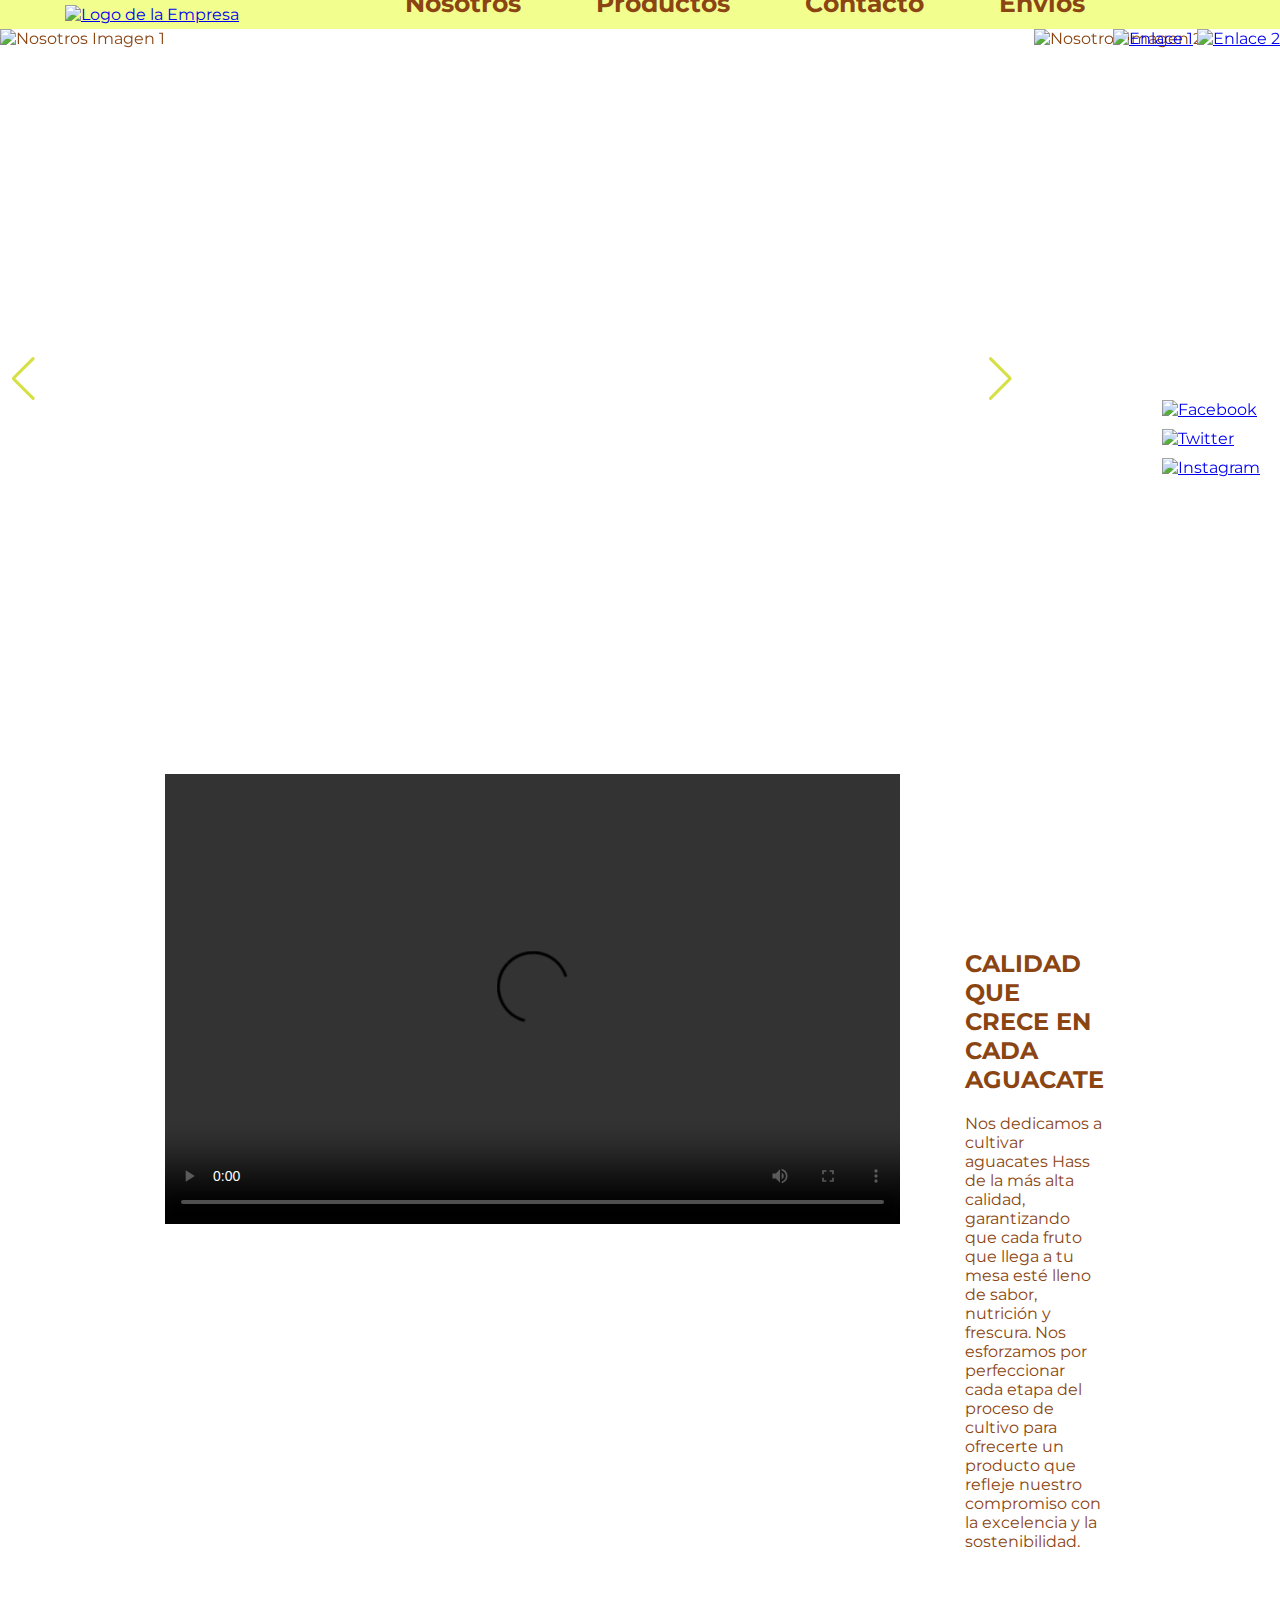
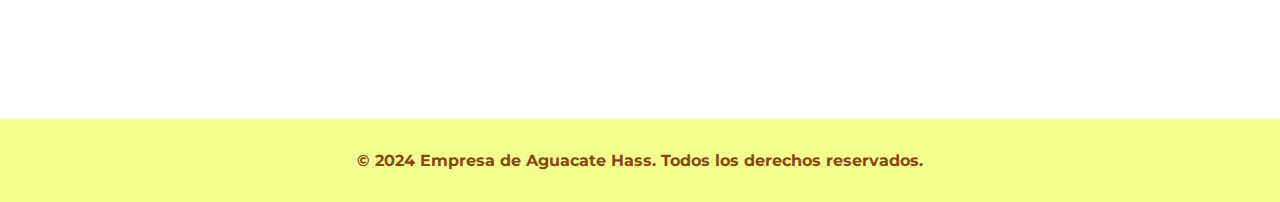
==== index.html @ ec8a35a3 "commit 1" ====
<!DOCTYPE html>
<html lang="es">
<head>
    <meta charset="UTF-8">
    <meta name="viewport" content="width=device-width, initial-scale=1.0">
    <title>Inicio - Empresa de Aguacate Hass</title>
    <link rel="stylesheet" href="styles.css">
    <!-- Swiper CSS -->
    <link rel="stylesheet" href="https://unpkg.com/swiper/swiper-bundle.min.css">
    <link href="https://fonts.googleapis.com/css2?family=Montserrat:wght@400;700&display=swap" rel="stylesheet">
    <link href="https://fonts.googleapis.com/css2?family=Roboto+Condensed:wght@400;700&display=swap" rel="stylesheet">
</head>
<body>
    <header>
        <div class="header-container">
            <a href="index.html"><img src="IMAGEN/LOGO HASS MODELO 3 PNG.png" alt="Logo de la Empresa" class="logo"></a>
            <nav>
                <ul>
                    <li class="nav-nosotros dropdown">
                        <a href="javascript:void(0);">Nosotros</a>
                        <div class="dropdown-content">
                            <h3>Información de la Empresa</h3>
                            <a href="contexto.html">Contexto</a>
                            <a href="historia.html">Historia</a>
                            <a href="produccion.html">Proceso de producción</a>
                        </div>
                    </li>
                    <li><a href="productos.html">Productos</a></li>
                    <li><a href="contacto.html">Contacto</a></li>
                    <li><a href="envios.html">Envíos</a></li>
                </ul>
            </nav>
        </div>
    </header>

    <div class="content-wrapper">
        <div class="swiper-container">
            <div class="swiper-wrapper">
                <div class="swiper-slide"><img src="IMAGEN/nosotros 1.jpeg" alt="Nosotros Imagen 1" width="800" height="678"></div>
                <div class="swiper-slide"><img src="IMAGEN/nosotros 2.jpeg" alt="Nosotros Imagen 2" width="800" height="678"></div>
                <div class="swiper-slide"><img src="IMAGEN/nosotros 3.jpeg" alt="Nosotros Imagen 3" width="800" height="678"></div>
                <div class="swiper-slide"><img src="IMAGEN/vision 2.jpeg" alt="Nosotros Imagen 3" width="800" height="678"></div>
                <div class="swiper-slide"><img src="IMAGEN/vision.jpeg" alt="Nosotros Imagen 3" width="800" height="678"></div>
            </div>
            <!-- Añadir paginación -->
            <div class="swiper-pagination"></div>
            <!-- Añadir botones de navegación -->
            <div class="swiper-button-next"></div>
            <div class="swiper-button-prev"></div>
        </div>

        <!-- Contenedor para imágenes de enlaces -->
        <div class="link-images">
            <a href="https://enlace1.com"><img src="IMAGEN/app.webp" alt="Enlace 1" class="link-image"></a>
            <a href="https://enlace2.com"><img src="IMAGEN/game.webp" alt="Enlace 2" class="link-image"></a>
        </div>
    </div>
    <!-- Redes sociales -->
    <div class="social-media">
        <a href="https://www.facebook.com/profile.php?id=100013029033462"><img src="IMAGEN/logo facebook png.png" alt="Facebook" width="40" height="40"></a>
        <a href="https://wa.me/+57313995101"><img src="IMAGEN/logo whatsapp png.png" alt="Twitter" width="40" height="40"></a>
        <a href="https://www.instagram.com/rich_2026/"><img src="IMAGEN/logo insta png.png" alt="Instagram" width="40" height="40"></a>
    </div>
    <div class="container">
        <div class="video-container">
            <video width="735" height="450"  controls>
                <source src="IMAGEN/Y2meta.app-Como se realiza exportacion de aguacate Hass - TvAgro por Juan Gonzalo Angel Restrepo-(1080p).mp4" type="video/mp4">
            </video>
        </div>
        <div class="text-container">
            <h2>CALIDAD QUE CRECE EN CADA AGUACATE</h2>
            <p>Nos dedicamos a cultivar aguacates Hass de la más alta calidad, garantizando que cada fruto que llega a tu mesa esté lleno de sabor, nutrición y frescura. Nos esforzamos por perfeccionar cada etapa del proceso de cultivo para ofrecerte un producto que refleje nuestro compromiso con la excelencia y la sostenibilidad.</p>
        </div>
    </div>
    <footer>
        <p>&copy; 2024 Empresa de Aguacate Hass. Todos los derechos reservados.</p>
    </footer>

    <!-- Swiper JS -->
    <script src="https://unpkg.com/swiper/swiper-bundle.min.js"></script>
    <script>
     var swiper = new Swiper('.swiper-container', {
    loop: true,
    spaceBetween: 10,
    grabCursor: true,
    centeredSlides: true,
    autoplay: {
        delay: 2500,
        disableOnInteraction: false,
    },
    navigation: {
        nextEl: '.swiper-button-next',
        prevEl: '.swiper-button-prev',
    },
 
});
    </script>
    <script>
        // Obtener la URL actual
        const currentUrl = window.location.pathname;
    
        // Obtener todos los enlaces de navegación
        const navLinks = document.querySelectorAll('nav a');
    
        // Recorrer los enlaces para verificar cuál es el enlace actual
        navLinks.forEach(link => {
            if (link.href.includes(currentUrl)) {
                link.classList.add('active');
            }
        });
    </script>
</body>
</html>
---- styles.css ----
body {
    font-family: 'Montserrat', sans-serif;
    margin: 0;
    padding: 0;
    display: flex;
    flex-direction: column;
    min-height: 100vh;
    background-color: #ffffff;
    color: #8B4513;
    overflow-x: hidden;
   /*cursor: url('IMAGEN/agucate2cur.png'), auto;*/
}

header {
    background-color: #f2ff8f; /* Verde oscuro */
    padding: 5px 10px;
    max-height: 140px;
    z-index: 10;
}

.header-container {
    display: flex;
    justify-content: space-between;
    align-items: center;
    max-width: 950px;
    margin: 0 auto;
    padding: 0 2em;
}

.logo {
    width: 230px;
    height: 200px;
    margin-left: -100px;
    margin-top: -23px;
}

nav {
    display: flex;
    gap: 15px;
    margin-top: -23px;
    
}

nav ul {
    list-style: none;
    padding: 0;
    margin: 0;
    display: flex;
    gap: 15px;
    
}

nav li {
    position: relative; 
}

nav a {
    font-family: 'Montserrat', sans-serif;
    color: #8B4513;
    text-align: center;
    font-weight: bold;
    padding: 5px 30px;
    text-decoration: none;
    font-size: 25px;
}

nav a:hover {
    color: #45a049;
}

nav a.active {
    color: #45a049; /* Color cuando el enlace está activo */
}

/* Dropdown */
.dropdown-content {
    display: flex;
    position: absolute;
    background-color: #fff;
    box-shadow: 0px 8px 16px rgba(0,0,0,0.2);
    padding: 20px;
    top: 100%;
    left: 0;
    z-index: 1;
    flex-direction: column;
    gap: 10px;
    width: 300px !important; /* Ajusta el ancho según tus necesidades */
}

.dropdown-content h3 {
    margin: 0 0 10px;
    white-space: nowrap;
    font-family: 'Montserrat', sans-serif; /* Cambia la fuente */
    color: #8B4513; /* Marrón */
    font-size: 24px; /* Tamaño más grande */
    padding-left: 20px; /* Alineación del título */
    padding-left: 10px !important; 
}

.dropdown-content a {
    color: #000;
    text-decoration: none;
    display: block;
    font-family: 'Roboto Condensed', sans-serif; /* Fuente compacta y diferente */
    font-size: 16px; /* Tamaño de la fuente */
    text-transform: uppercase; /* Texto en mayúsculas */
    padding-left: 10px !important; /* Ajusta el padding para alineación */
}

.dropdown-content a:hover {
    background-color: transparent !important;
    outline: none;
}


.dropdown:hover .dropdown-content {
    display: flex;
}

main {
    flex: 1;
    padding: 20px;
    max-width: 1200px;
    margin: 0 auto;
    background-color: white;
}

footer {
    background-color: #f2ff8f; /* Marrón */
    color: #8B4513;
    font-weight: bold;
    text-align: center;
    padding: 1em 0;
    width: 100%;
    margin-top: auto; /* Empuja el footer al final */
}

.contact-section {
    display: flex;
    flex-direction: column;
    align-items: center;
    gap: 20px;
    margin: 20px;
}

.contact-info {
    display: flex;
    flex-direction: column;
    align-items: center;
    gap: 10px;
}

.contact-info img {
    width: 50px;
    height: 50px;
}

form {
    display: flex;
    flex-direction: column;
    align-items: flex-start;
    gap: 10px;
    width: 100%;
    max-width: 400px;
}

label {
    font-weight: bold;
}

input, textarea {
    width: 100%;
    padding: 10px;
    border: 1px solid #ccc;
    border-radius: 5px;
}

button {
    padding: 10px 20px;
    background-color: #8B4513;
    color: white;
    border: none;
    border-radius: 5px;
    cursor: pointer;
}

button:hover {
    background-color: #45a049;
}

.social-media {
    position: fixed;
    top: 400px;
    right: 20px;
    display: flex;
    flex-direction: column;
    z-index: 5;
}

.social-media img {
    margin-bottom: 10px;
    cursor: pointer;
    position: relative;
}

.main-content {
    padding: 20px;
    text-align: center;
}

.video-container {
    display: flex;
    justify-content: flex-start; /* Alinea el contenido al inicio (izquierda) */
    align-items: flex-start; /* Alinea el contenido al inicio (arriba) */
    height: 100vh;
    padding: 45px; /* Añade un poco de relleno para que se note el margen */
    margin-left: 120px;
    flex: 1;
}

.text-container {
    flex: 1;
    max-width: 600px; /* Puedes ajustar este valor según tus necesidades */
    margin-right: 300px;
    margin-top: 200px;
}

.container {
    display: flex;
    flex-direction: row;
    gap: 20px;
    align-items: flex-start; /* Ajusta la alineación vertical */
}

.content-wrapper {
    display: flex;
    justify-content: space-between;
    align-items: flex-start;
}

.link-image {
    width: 385px; /* Ajusta el tamaño según tus necesidades */
    height: 339px;
    margin-bottom: -4px;
    position: relative;
    z-index: 5;
}

.swiper-container .swiper-button-next {
    color: #d6e045; /* Cambia este valor por el color que desees */
}

.swiper-container .swiper-button-prev {
    color: #d6e045; /* Cambia este valor por el color que desees */
}

.swiper-container {
    width: 80%;
    height: 700px;
    position: relative;

}

.swiper-container img {
    width: 101%; /* Asegúrate de que las imágenes se ajusten al contenedor */
}

.dropdown-content {
    
    display: none;
    position: absolute;
    background-color: #fff;
    box-shadow: 0px 8px 16px rgba(0,0,0,0.2);
    padding: 20px;
    top: 100%;
    left: 0;
    z-index: 1;
    flex-direction: column;
    gap: 10px;
    width: 250px; /* Ajusta el ancho según tus necesidades */
    transform: translateY(50px);
    opacity: 0;
    visibility: hidden;
    transition: opacity 0.5s ease-out, transform 0.5s ease-out;
}

.dropdown-content h3 {
    margin: 0 0 10px;
    font-family: 'Merriweather', serif; /* Cambia la fuente */
    color: #8B4513; /* Marrón */
    font-size: 24px; /* Tamaño más grande */
    padding-left: 20px; /* Alineación del título */
}


.dropdown-content a {
    color: #000;
    text-decoration: none;
    text-transform: capitalize;
    display: block;
    font-family: 'Merriweather', serif; /* Cambia la fuente */
    font-size: 20px; /* Tamaño de la fuente */
    text-align: left; /* Alineación a la izquierda */
    padding-left: 20px; /* Ajusta el padding para alineación */
}

@keyframes slideDown {
    0% {
        transform: translateY(50px);
        opacity: 0;
    }
    100% {
        transform: translateY(0);
        opacity: 1;
    }
}

.dropdown-content a:hover {
    background-color: #f1f1f1;
}

.dropdown:hover .dropdown-content {
    animation: slideDown 0.5s ease forwards;
    visibility: visible;
}
body::-webkit-scrollbar {
    display: none;
}

nav .dropdown > a {
    pointer-events: none;
}
.nav-nosotros:hover > a {
    color: #45a049;
}
/*
a:hover {
    cursor: url('IMAGEN/agucate3cur.png'), pointer !important; 
}
.grab-cursor {
    cursor: url('IMAGEN/cursor4.png'), grabbing !important;
}
video {
    cursor: url('IMAGEN/agucate3cur.png'), pointer;
}
.social-media-icon {
    cursor: url('IMAGEN/agucate3cur.png'), pointer;
}
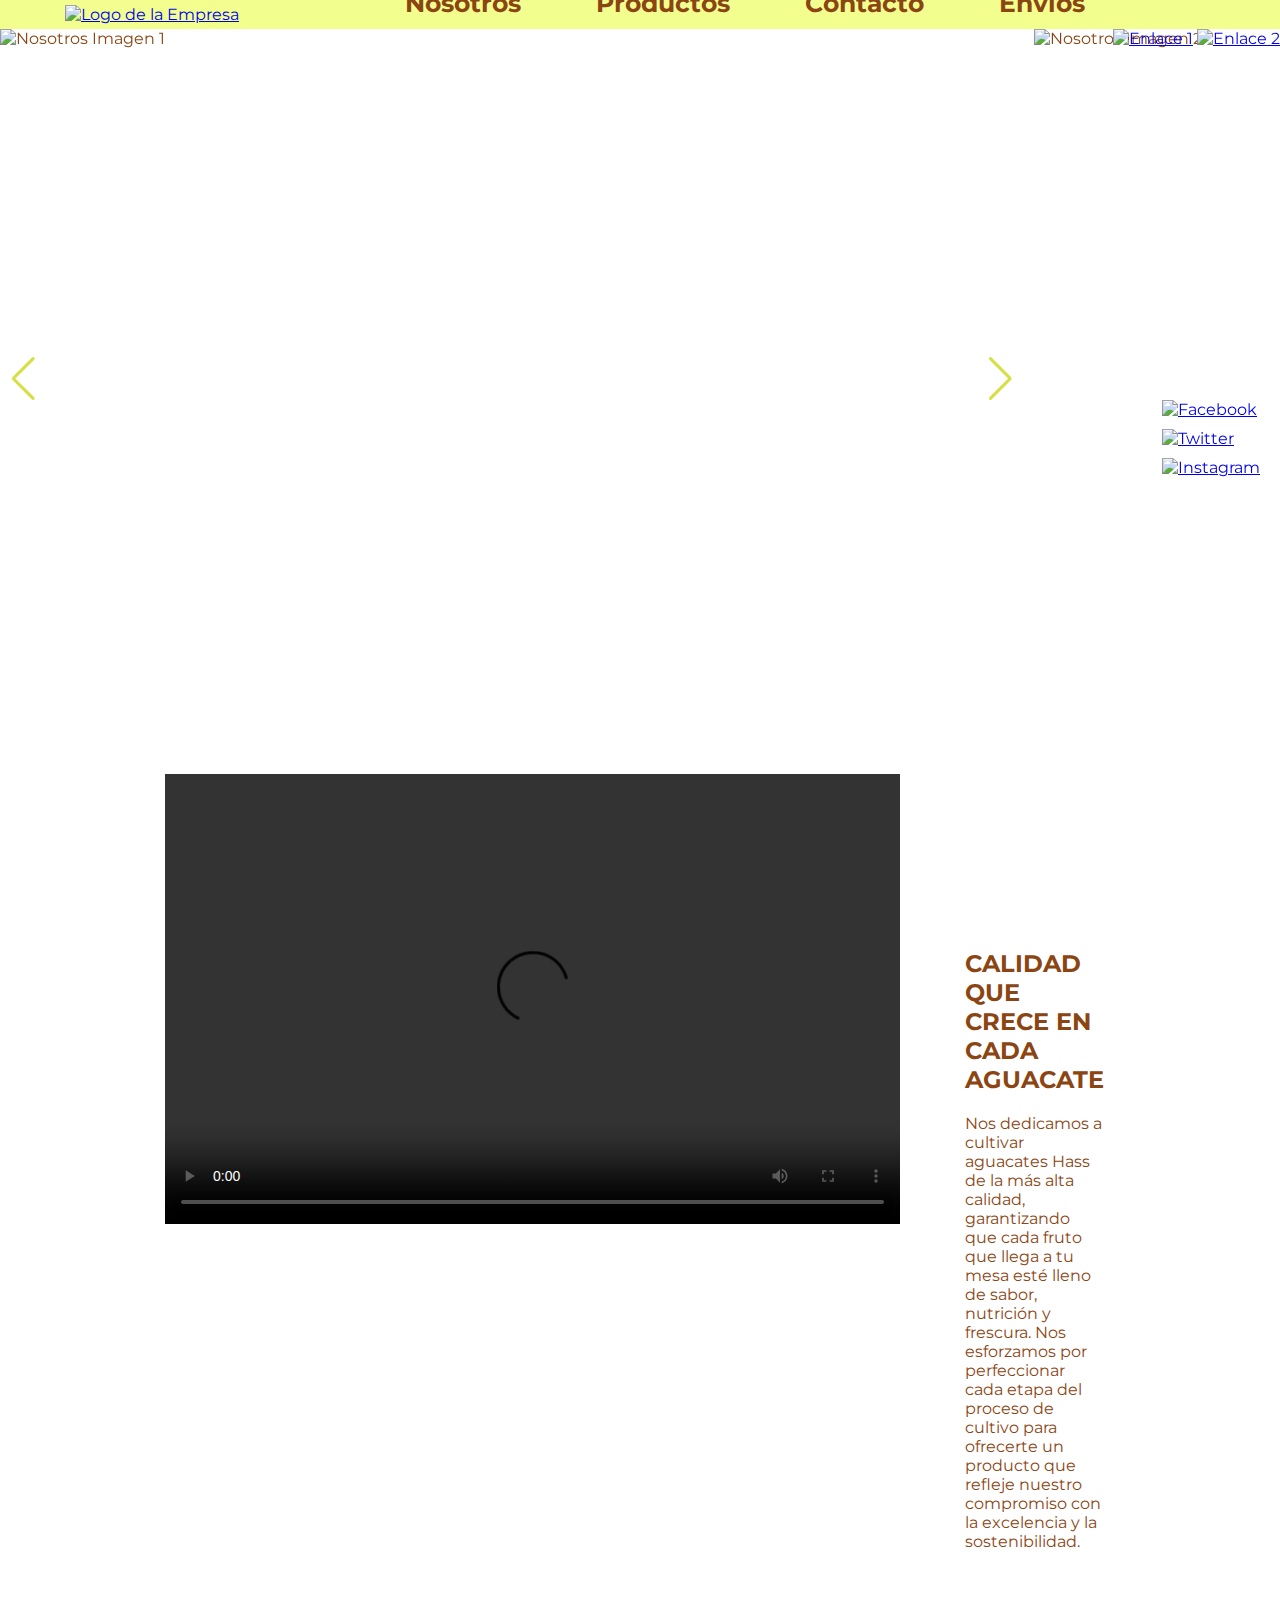
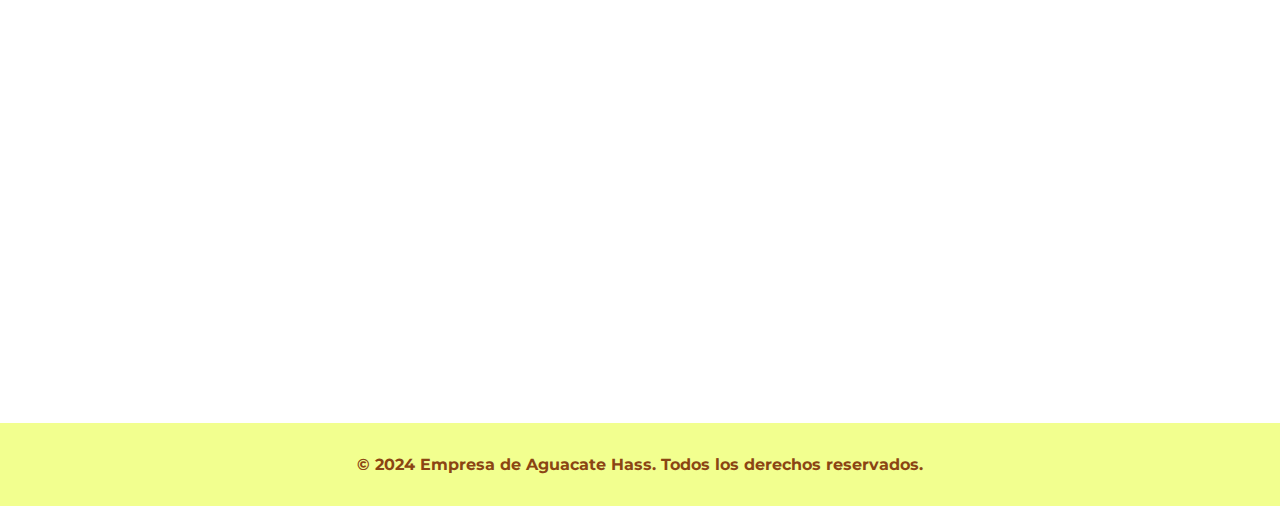
==== commit 43b7c108: "index.html" ====
--- a/index.html
+++ b/index.html
@@ -36,11 +36,11 @@
     <div class="content-wrapper">
         <div class="swiper-container">
             <div class="swiper-wrapper">
-                <div class="swiper-slide"><img src="IMAGEN/nosotros 1.jpeg" alt="Nosotros Imagen 1" width="800" height="678"></div>
-                <div class="swiper-slide"><img src="IMAGEN/nosotros 2.jpeg" alt="Nosotros Imagen 2" width="800" height="678"></div>
+                <div class="swiper-slide"><img src="IMAGEN/foto18.jpg" alt="Nosotros Imagen 1" width="800" height="678"></div>
+                <div class="swiper-slide"><img src="IMAGEN/foto3.jpg" alt="Nosotros Imagen 2" width="800" height="678"></div>
                 <div class="swiper-slide"><img src="IMAGEN/nosotros 3.jpeg" alt="Nosotros Imagen 3" width="800" height="678"></div>
-                <div class="swiper-slide"><img src="IMAGEN/vision 2.jpeg" alt="Nosotros Imagen 3" width="800" height="678"></div>
-                <div class="swiper-slide"><img src="IMAGEN/vision.jpeg" alt="Nosotros Imagen 3" width="800" height="678"></div>
+                <div class="swiper-slide"><img src="IMAGEN/foto5.jpg" alt="Nosotros Imagen 3" width="800" height="678"></div>
+                <div class="swiper-slide"><img src="IMAGEN/foto9.jpg" alt="Nosotros Imagen 3" width="800" height="678"></div>
             </div>
             <!-- Añadir paginación -->
             <div class="swiper-pagination"></div>
@@ -64,13 +64,19 @@
     <div class="container">
         <div class="video-container">
             <video width="735" height="450"  controls>
-                <source src="IMAGEN/Y2meta.app-Como se realiza exportacion de aguacate Hass - TvAgro por Juan Gonzalo Angel Restrepo-(1080p).mp4" type="video/mp4">
+                <source src="IMAGEN/VIDEOFINCA.mp4" type="video/mp4">
             </video>
         </div>
         <div class="text-container">
             <h2>CALIDAD QUE CRECE EN CADA AGUACATE</h2>
             <p>Nos dedicamos a cultivar aguacates Hass de la más alta calidad, garantizando que cada fruto que llega a tu mesa esté lleno de sabor, nutrición y frescura. Nos esforzamos por perfeccionar cada etapa del proceso de cultivo para ofrecerte un producto que refleje nuestro compromiso con la excelencia y la sostenibilidad.</p>
         </div>
+    </div>
+    <div class="map-container">
+        <iframe src="https://www.google.com/maps/embed?pb=!1m21!1m12!1m3!1d1320.9914673077224!2d-74.3612209246302!3d4.250708668686763!2m3
+        !1f0!2f0!3f0!3m2!1i1024!2i768!4f13.1!4m6!3e6!4m0!4m3!3m2!1d4.250855548408676!2d-74.36164911403992!5e1!3m2!1ses!2sco!4v1729468403018!5m2!1ses!2sco" 
+                width="300" height="300" style="border:0;" allowfullscreen="" loading="lazy" referrerpolicy="no-referrer-when-downgrade">
+        </iframe>
     </div>
     <footer>
         <p>&copy; 2024 Empresa de Aguacate Hass. Todos los derechos reservados.</p>
@@ -111,3 +117,4 @@
     </script>
 </body>
 </html>
+
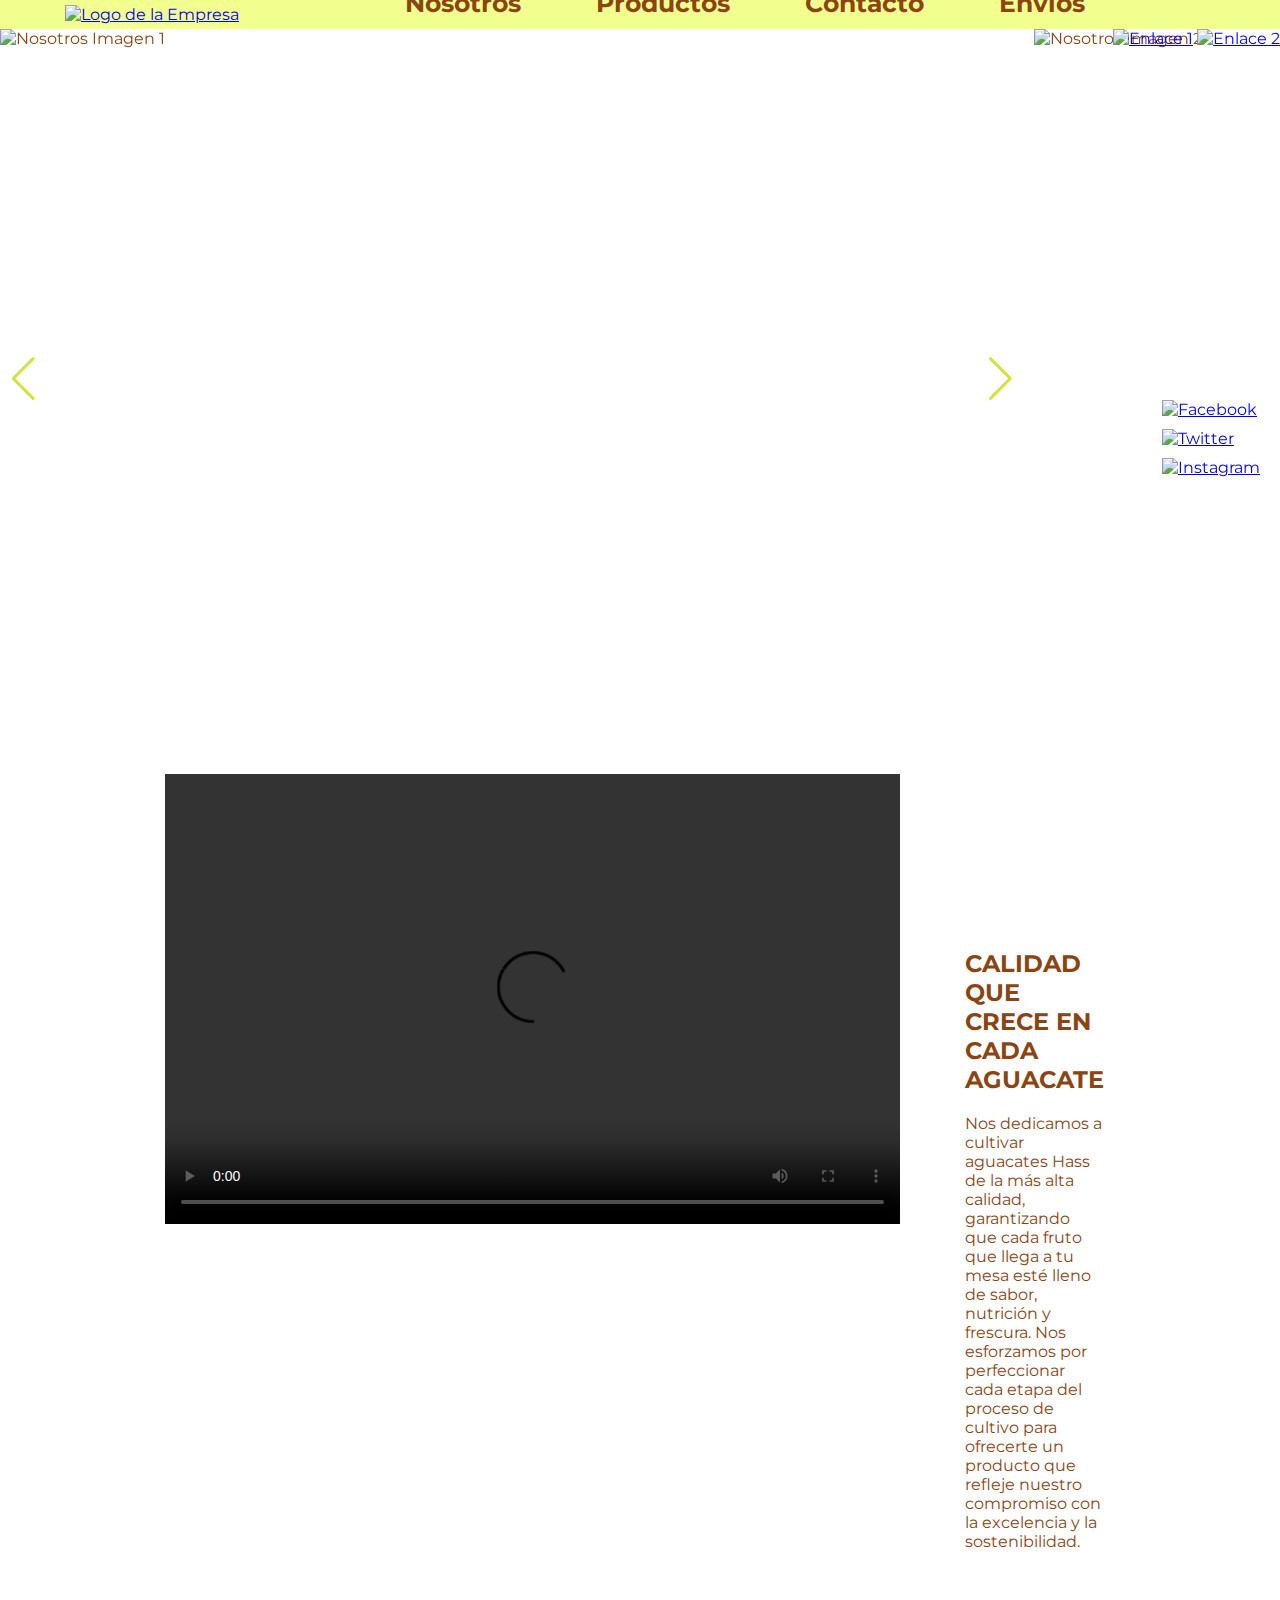
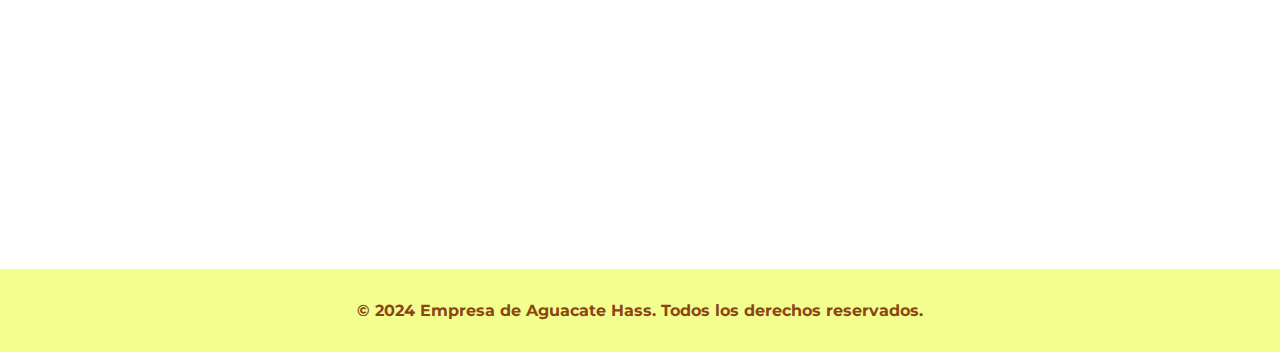
==== commit 7dbb9eb2: "index.html" ====
--- a/index.html
+++ b/index.html
@@ -64,7 +64,7 @@
     <div class="container">
         <div class="video-container">
             <video width="735" height="450"  controls>
-                <source src="IMAGEN/VIDEOFINCA.mp4" type="video/mp4">
+                <source src="IMAGEN/20241020_170941.mp4" type="video/mp4">
             </video>
         </div>
         <div class="text-container">
--- a/styles.css
+++ b/styles.css
@@ -8,7 +8,7 @@
     background-color: #ffffff;
     color: #8B4513;
     overflow-x: hidden;
-   /*cursor: url('IMAGEN/agucate2cur.png'), auto;*/
+   
 }
 
 header {
@@ -72,6 +72,29 @@
     color: #45a049; /* Color cuando el enlace está activo */
 }
 
+.section-title2{
+    margin-left: -600px !important; /* Ajusta este valor según la distancia que necesites */
+}
+
+
+.whatsapp-logo{
+    margin-left: -550px !important;
+    width: 50px;
+}
+
+.contact-info{
+    margin-top: -130px !important;
+}
+
+.contact-info2{
+    margin-top: -8px !important;
+    margin-left: -7px;
+}
+
+.telefono-logo{
+    margin-left: -550px !important;
+    width: 40px;
+}
 /* Dropdown */
 .dropdown-content {
     display: flex;
@@ -127,12 +150,14 @@
 
 footer {
     background-color: #f2ff8f; /* Marrón */
+    position: static;
     color: #8B4513;
     font-weight: bold;
     text-align: center;
     padding: 1em 0;
     width: 100%;
-    margin-top: auto; /* Empuja el footer al final */
+    clear: both;
+    margin-top: auto !important; /* Empuja el footer al final */
 }
 
 .contact-section {
@@ -188,6 +213,19 @@
     background-color: #45a049;
 }
 
+.map-container {
+    width: 20px;
+    height: 300px;
+    margin-top: -400px;
+    margin-left: 270px !important;/* Ajusta el margen según lo necesites */
+    display: flex;
+    margin-bottom: 50px; /* Agrega margen para que el footer no se superponga */
+}
+
+.container {
+    padding-bottom: 200px; /* Un poco de espacio extra */
+}
+
 .social-media {
     position: fixed;
     top: 400px;
@@ -206,6 +244,7 @@
 .main-content {
     padding: 20px;
     text-align: center;
+    flex: 1;
 }
 
 .video-container {
@@ -254,6 +293,7 @@
     color: #d6e045; /* Cambia este valor por el color que desees */
 }
 
+
 .swiper-container {
     width: 80%;
     height: 700px;
@@ -263,6 +303,31 @@
 
 .swiper-container img {
     width: 101%; /* Asegúrate de que las imágenes se ajusten al contenedor */
+}
+
+.product {
+    margin-top: 20px;
+}
+
+.product2 {
+    margin-top: 0px;
+}
+
+.product-info{
+    margin-left: 580px;
+}
+
+.product-info2{
+    margin-left: 580px;
+    margin-top: 0px;
+}
+
+.imagen-aguacate{
+    margin-top: -280px;
+}
+
+.imagen-mora{
+    margin-top: -400px !important;
 }
 
 .dropdown-content {
@@ -333,16 +398,3 @@
 .nav-nosotros:hover > a {
     color: #45a049;
 }
-/*
-a:hover {
-    cursor: url('IMAGEN/agucate3cur.png'), pointer !important; 
-}
-.grab-cursor {
-    cursor: url('IMAGEN/cursor4.png'), grabbing !important;
-}
-video {
-    cursor: url('IMAGEN/agucate3cur.png'), pointer;
-}
-.social-media-icon {
-    cursor: url('IMAGEN/agucate3cur.png'), pointer;
-}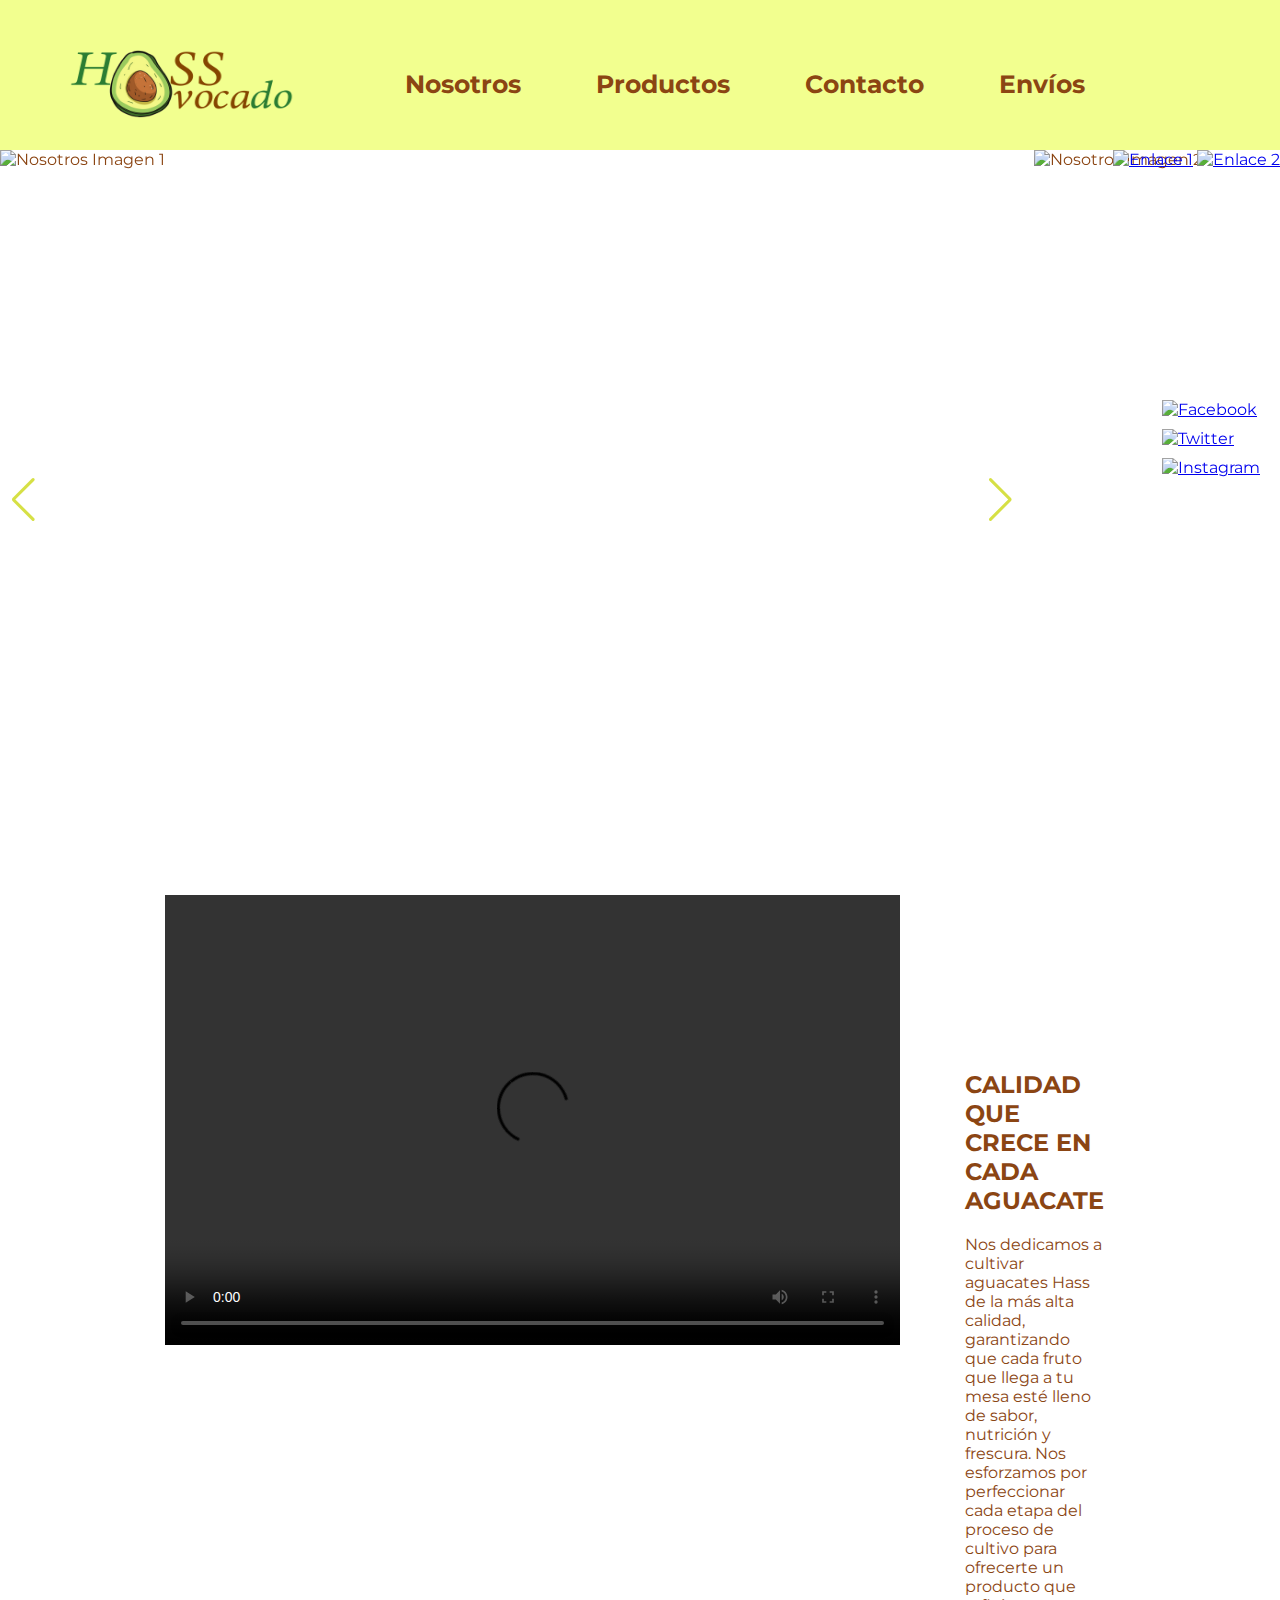
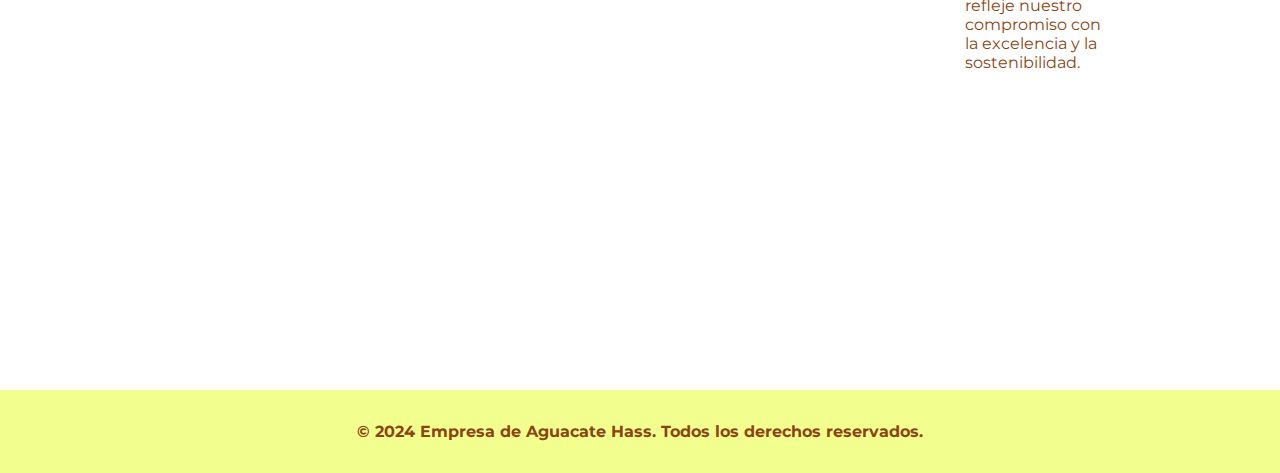
==== commit 800c02bd: "index.html" ====
--- a/index.html
+++ b/index.html
@@ -13,7 +13,7 @@
 <body>
     <header>
         <div class="header-container">
-            <a href="index.html"><img src="IMAGEN/LOGO HASS MODELO 3 PNG.png" alt="Logo de la Empresa" class="logo"></a>
+            <a href="index.html"><img src="LOGO HASS MODELO 3 PNG.png" alt="Logo de la Empresa" class="logo"></a>
             <nav>
                 <ul>
                     <li class="nav-nosotros dropdown">
@@ -36,11 +36,11 @@
     <div class="content-wrapper">
         <div class="swiper-container">
             <div class="swiper-wrapper">
-                <div class="swiper-slide"><img src="IMAGEN/foto18.jpg" alt="Nosotros Imagen 1" width="800" height="678"></div>
-                <div class="swiper-slide"><img src="IMAGEN/foto3.jpg" alt="Nosotros Imagen 2" width="800" height="678"></div>
-                <div class="swiper-slide"><img src="IMAGEN/nosotros 3.jpeg" alt="Nosotros Imagen 3" width="800" height="678"></div>
-                <div class="swiper-slide"><img src="IMAGEN/foto5.jpg" alt="Nosotros Imagen 3" width="800" height="678"></div>
-                <div class="swiper-slide"><img src="IMAGEN/foto9.jpg" alt="Nosotros Imagen 3" width="800" height="678"></div>
+                <div class="swiper-slide"><img src="foto18.jpg" alt="Nosotros Imagen 1" width="800" height="678"></div>
+                <div class="swiper-slide"><img src="foto3.jpg" alt="Nosotros Imagen 2" width="800" height="678"></div>
+                <div class="swiper-slide"><img src="nosotros 3.jpeg" alt="Nosotros Imagen 3" width="800" height="678"></div>
+                <div class="swiper-slide"><img src="foto5.jpg" alt="Nosotros Imagen 3" width="800" height="678"></div>
+                <div class="swiper-slide"><img src="oto9.jpg" alt="Nosotros Imagen 3" width="800" height="678"></div>
             </div>
             <!-- Añadir paginación -->
             <div class="swiper-pagination"></div>
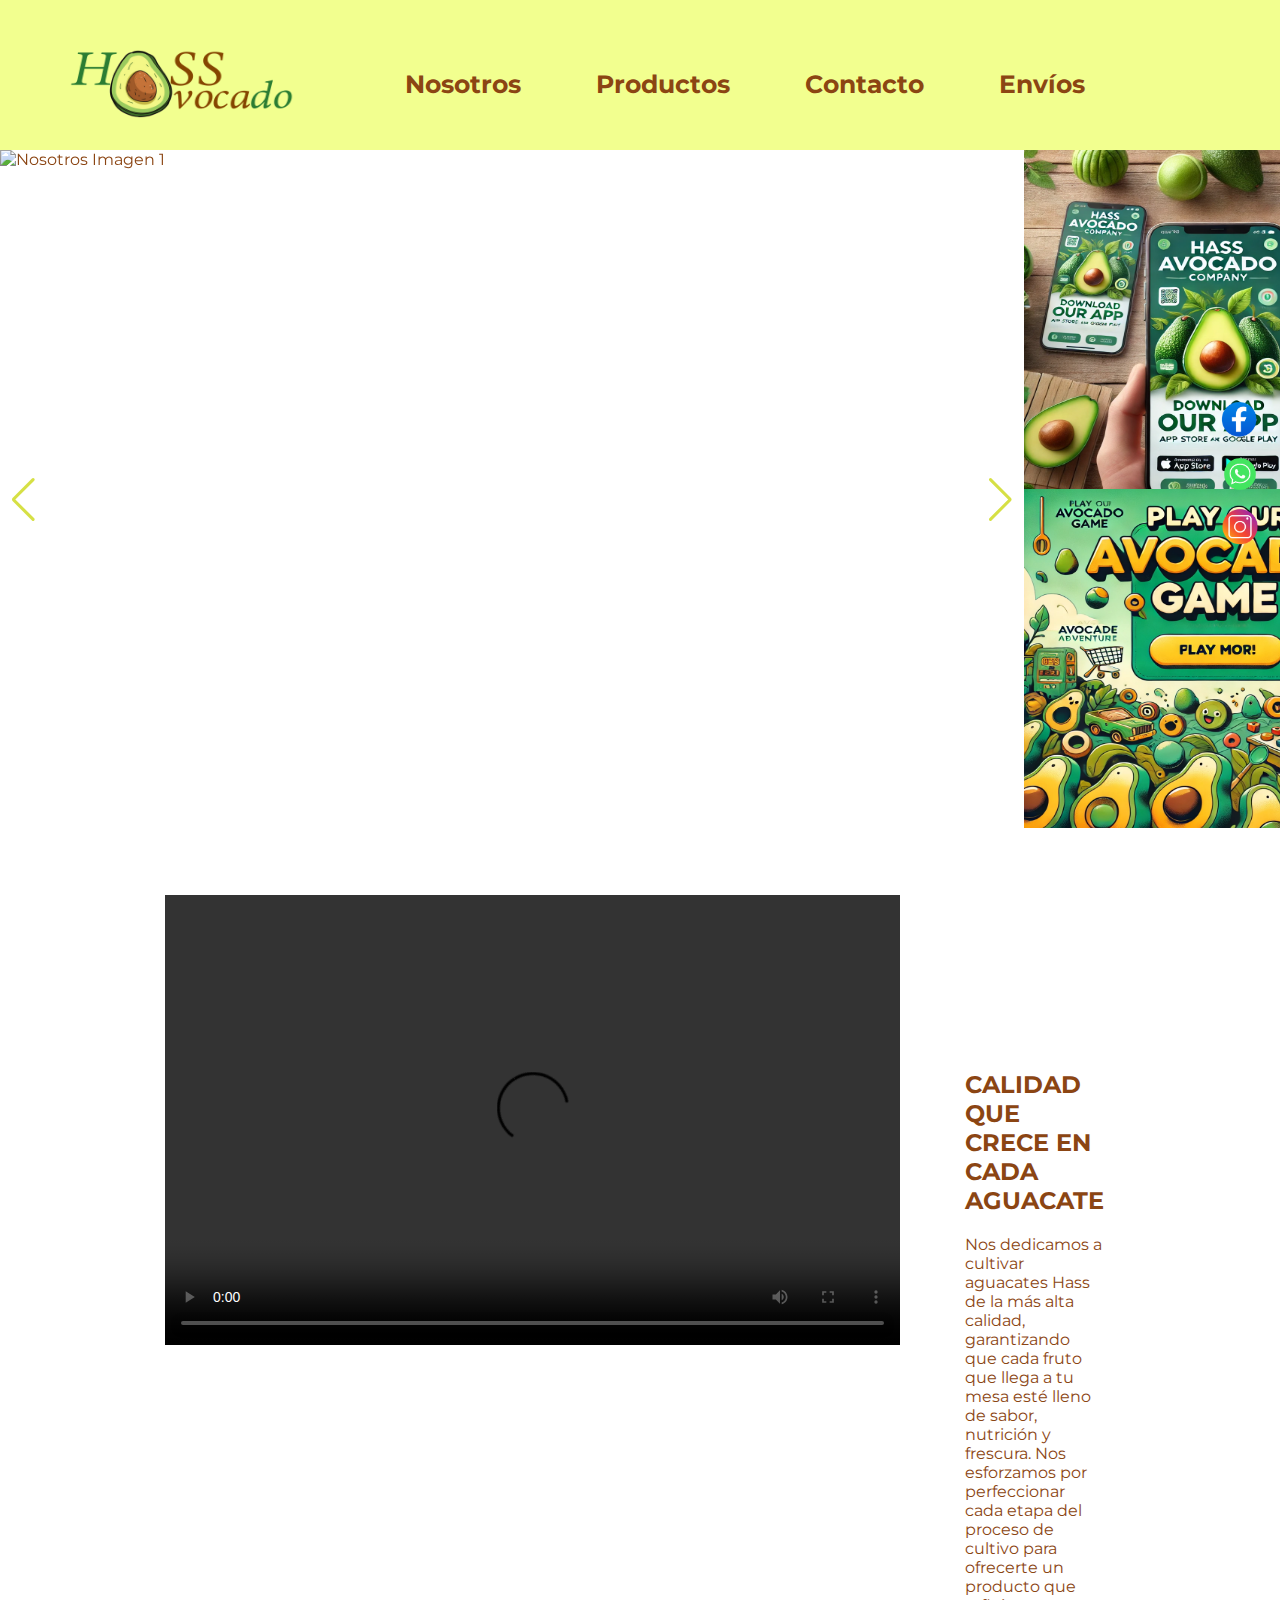
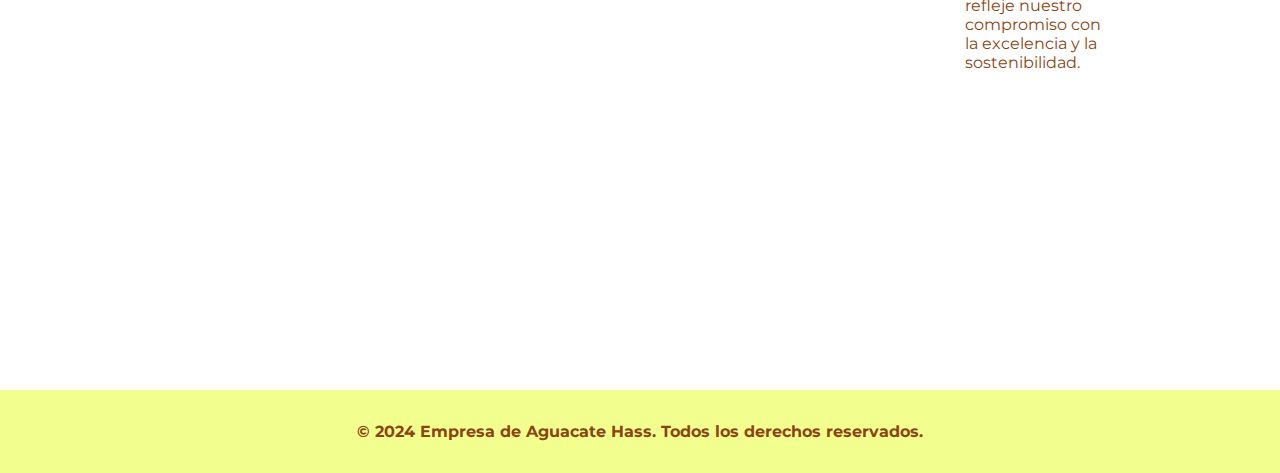
==== commit e0b1cbed: "index.html" ====
--- a/index.html
+++ b/index.html
@@ -51,25 +51,26 @@
 
         <!-- Contenedor para imágenes de enlaces -->
         <div class="link-images">
-            <a href="https://enlace1.com"><img src="IMAGEN/app.webp" alt="Enlace 1" class="link-image"></a>
-            <a href="https://enlace2.com"><img src="IMAGEN/game.webp" alt="Enlace 2" class="link-image"></a>
+            <a href="https://enlace1.com"><img src="app.webp" alt="Enlace 1" class="link-image"></a>
+            <a href="https://enlace2.com"><img src="game.webp" alt="Enlace 2" class="link-image"></a>
         </div>
     </div>
     <!-- Redes sociales -->
     <div class="social-media">
-        <a href="https://www.facebook.com/profile.php?id=100013029033462"><img src="IMAGEN/logo facebook png.png" alt="Facebook" width="40" height="40"></a>
-        <a href="https://wa.me/+57313995101"><img src="IMAGEN/logo whatsapp png.png" alt="Twitter" width="40" height="40"></a>
-        <a href="https://www.instagram.com/rich_2026/"><img src="IMAGEN/logo insta png.png" alt="Instagram" width="40" height="40"></a>
+        <a href="https://www.facebook.com/profile.php?id=100013029033462"><img src="logo facebook png.png" alt="Facebook" width="40" height="40"></a>
+        <a href="https://wa.me/+57313995101"><img src="logo whatsapp png.png" alt="Twitter" width="40" height="40"></a>
+        <a href="https://www.instagram.com/rich_2026/"><img src="logo insta png.png" alt="Instagram" width="40" height="40"></a>
     </div>
     <div class="container">
         <div class="video-container">
             <video width="735" height="450"  controls>
-                <source src="IMAGEN/20241020_170941.mp4" type="video/mp4">
+                <source src="20241020_170941.mp4" type="video/mp4">
             </video>
         </div>
         <div class="text-container">
             <h2>CALIDAD QUE CRECE EN CADA AGUACATE</h2>
-            <p>Nos dedicamos a cultivar aguacates Hass de la más alta calidad, garantizando que cada fruto que llega a tu mesa esté lleno de sabor, nutrición y frescura. Nos esforzamos por perfeccionar cada etapa del proceso de cultivo para ofrecerte un producto que refleje nuestro compromiso con la excelencia y la sostenibilidad.</p>
+            <p>Nos dedicamos a cultivar aguacates Hass de la más alta calidad, garantizando que cada fruto que llega a tu mesa esté lleno de sabor, nutrición y frescura.
+                Nos esforzamos por perfeccionar cada etapa del proceso de cultivo para ofrecerte un producto que refleje nuestro compromiso con la excelencia y la sostenibilidad.</p>
         </div>
     </div>
     <div class="map-container">
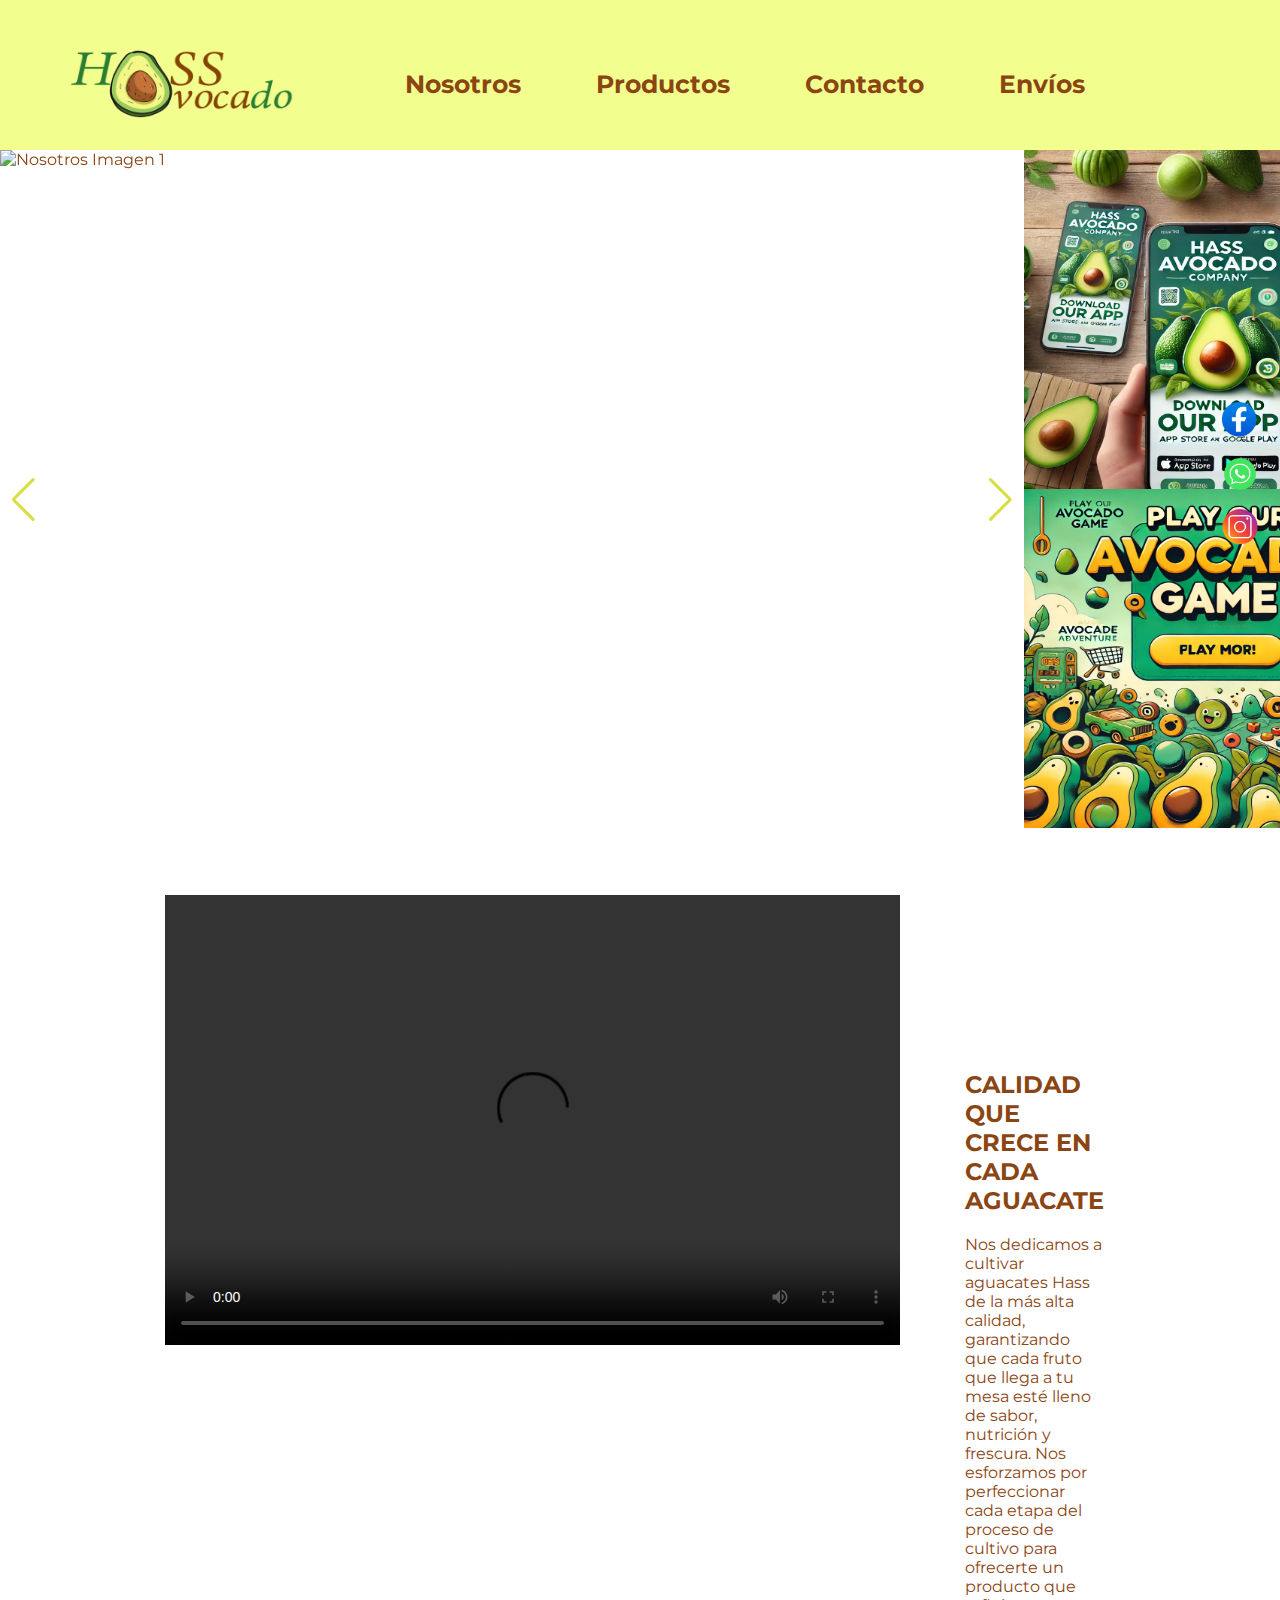
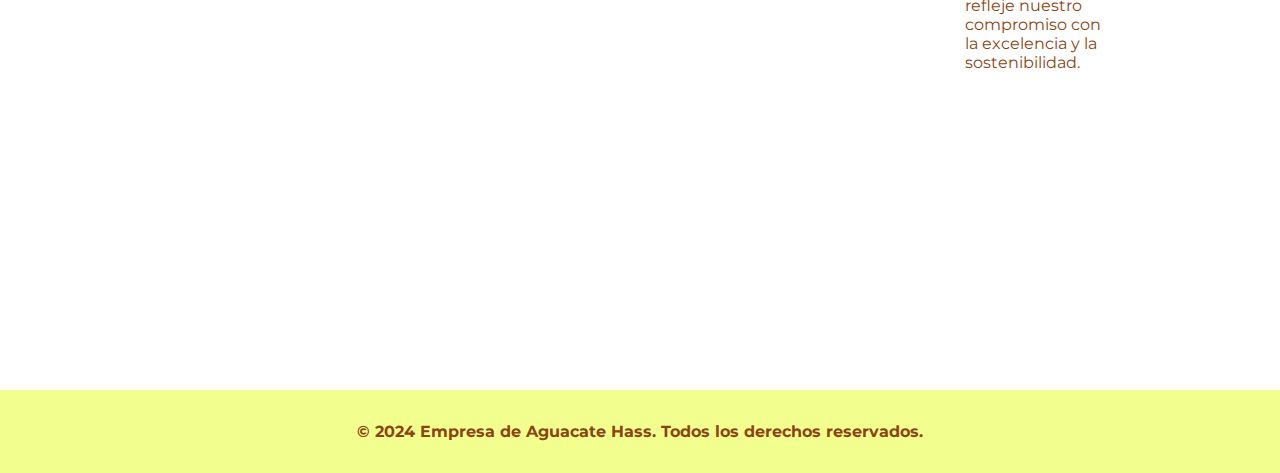
==== commit 27e9564f: "index.html" ====
--- a/index.html
+++ b/index.html
@@ -40,7 +40,7 @@
                 <div class="swiper-slide"><img src="foto3.jpg" alt="Nosotros Imagen 2" width="800" height="678"></div>
                 <div class="swiper-slide"><img src="nosotros 3.jpeg" alt="Nosotros Imagen 3" width="800" height="678"></div>
                 <div class="swiper-slide"><img src="foto5.jpg" alt="Nosotros Imagen 3" width="800" height="678"></div>
-                <div class="swiper-slide"><img src="oto9.jpg" alt="Nosotros Imagen 3" width="800" height="678"></div>
+                <div class="swiper-slide"><img src="foto9.jpg" alt="Nosotros Imagen 3" width="800" height="678"></div>
             </div>
             <!-- Añadir paginación -->
             <div class="swiper-pagination"></div>
